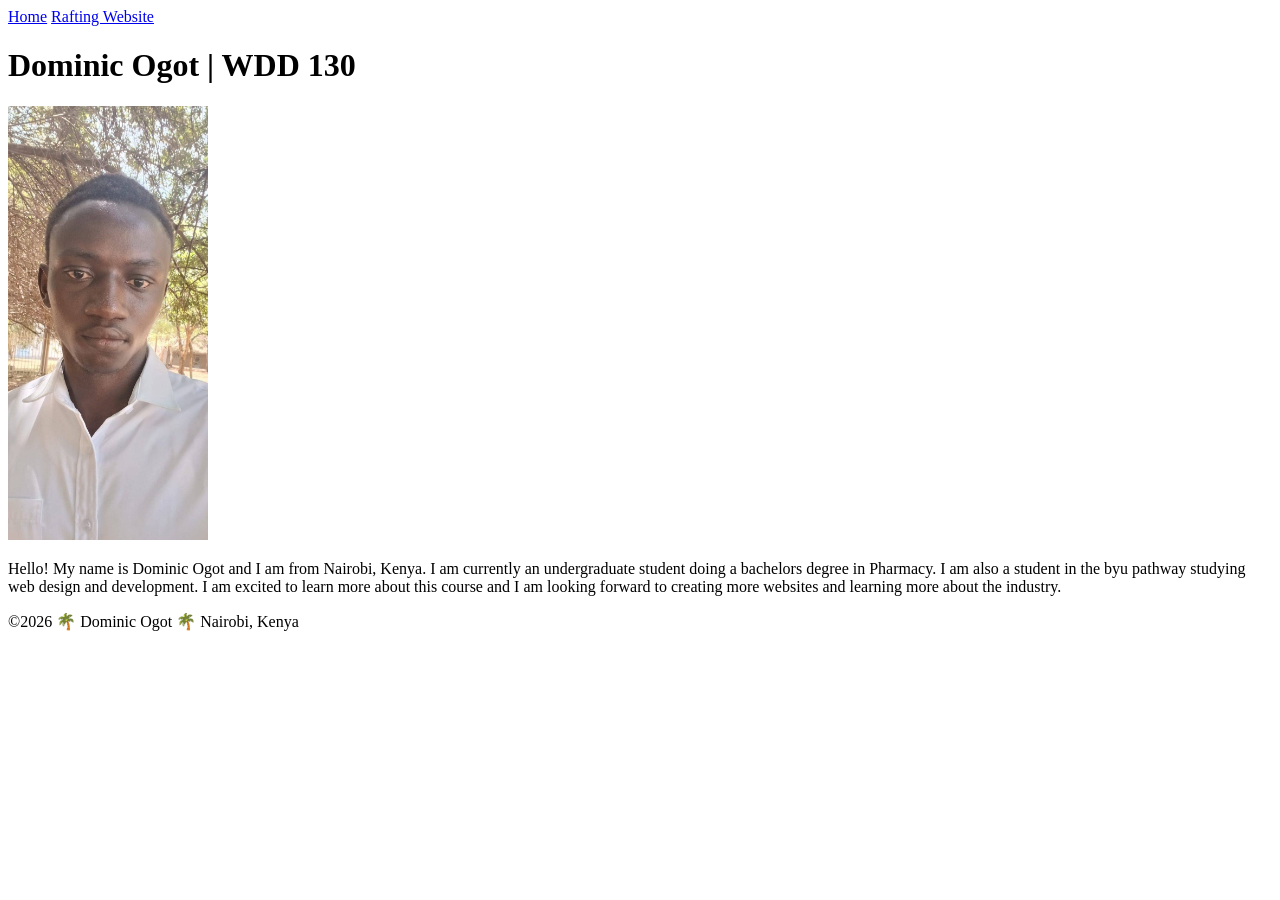
==== index.html @ e1ea5a2f "index.html" ====
<!DOCTYPE html>
<html lang="en-US">

<head>
    <meta charset="utf-8">
    <meta name="viewport" content="width=device-width,initial-scale=1.0">
    <title>Dominic Ogot | WDD 130</title>
</head>

<body>
    <header>
        <nav>
            <a href="#">Home</a>
            <a href="wwr/">Rafting Website</a>
        </nav>
    </header>
    <main>
        <h1>Dominic Ogot | WDD 130</h1>
        <img src="images/profile.jpeg" alt="Hello, my name is Dominic Ogot" width="200">
        <p>Hello! My name is Dominic Ogot and I am from Nairobi, Kenya. I am currently an
            undergraduate student doing a bachelors degree in Pharmacy. I am also a student in the
            byu pathway studying web design and development. I am excited to learn more about
            this course and I am looking forward to creating more websites and learning more about
            the industry.</p>
    </main>
    <footer>
        <p>©2026 🌴 Dominic Ogot 🌴 Nairobi, Kenya</p>
    </footer>
</body>

</html>
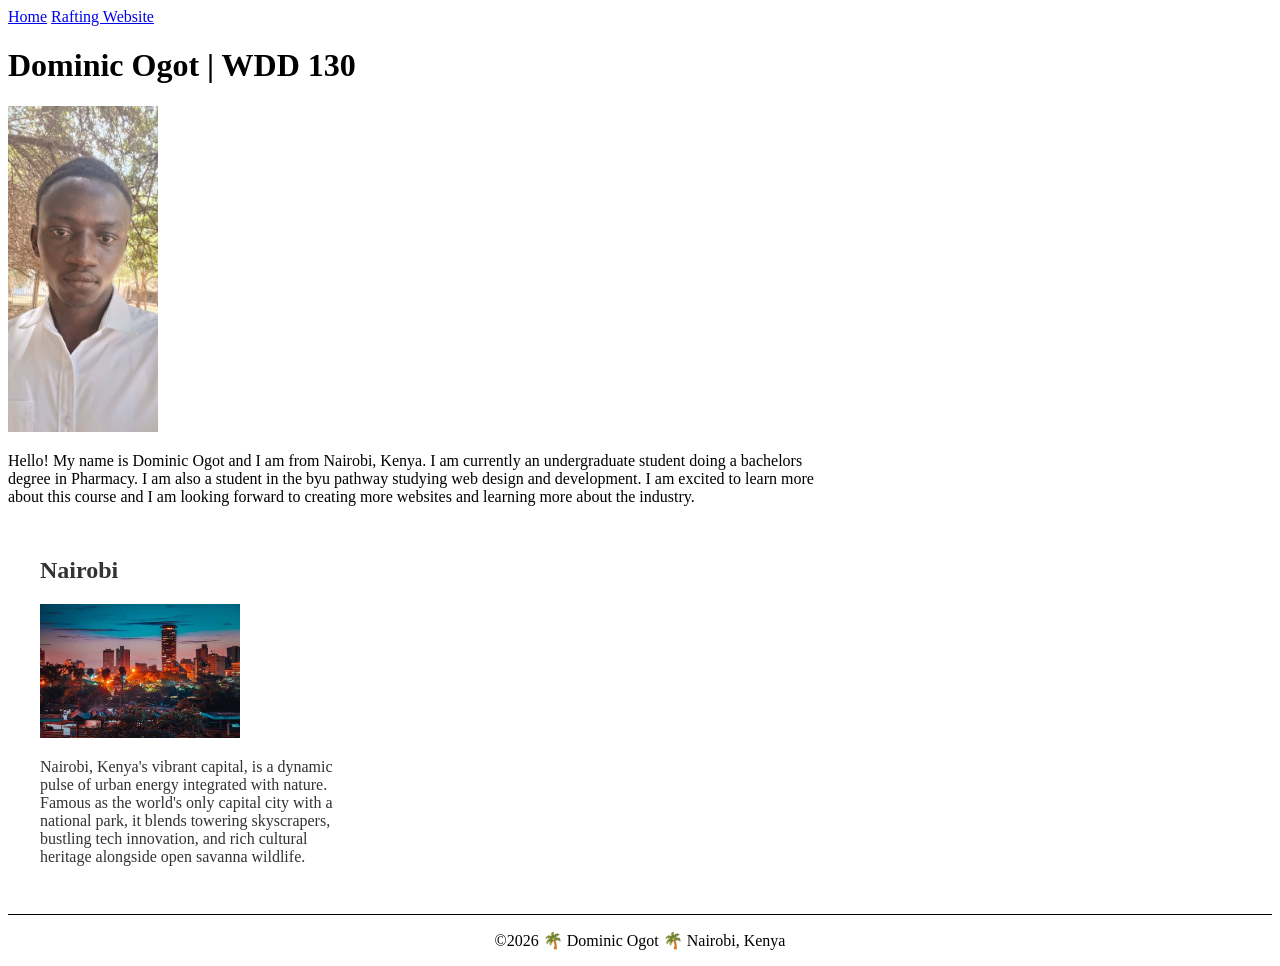
==== commit 32e32977: "images/Nairobi.jpg index.html styles/styles.css" ====
--- a/index.html
+++ b/index.html
@@ -5,6 +5,9 @@
     <meta charset="utf-8">
     <meta name="viewport" content="width=device-width,initial-scale=1.0">
     <title>Dominic Ogot | WDD 130</title>
+    <meta name="description" content="Dominic Ogot's BYU Idaho WDD 130 course Home page">
+    <meta name="author" content="Dominic Ogot">
+    <link rel="stylesheet" href="styles/styles.css">
 </head>
 
 <body>
@@ -23,6 +26,15 @@
             this course and I am looking forward to creating more websites and learning more about
             the industry.</p>
     </main>
+    <aside>
+        <h2>Nairobi</h2>
+        <img src="images/Nairobi.jpg" alt="Nairobi landscape">
+        <p>Nairobi, Kenya's vibrant capital, is a dynamic pulse of urban energy integrated with
+            nature. Famous
+            as the world's only capital city with a national park, it blends towering skyscrapers,
+            bustling tech
+            innovation, and rich cultural heritage alongside open savanna wildlife.</p>
+    </aside>
     <footer>
         <p>©2026 🌴 Dominic Ogot 🌴 Nairobi, Kenya</p>
     </footer>
--- a/styles/styles.css
+++ b/styles/styles.css
@@ -0,0 +1,33 @@
+main {
+    max-width: 840px;
+}
+
+aside {
+    width: 20rem;
+    margin: 1rem;
+    border: 1px solid rgb(0 0green 0blue / 0.2alpha);
+    /* 1 */
+    padding: 1rem;
+    color: #333;
+    text-align: centre;
+}
+
+aside img {
+    width: 200px;
+    height: auto;
+}
+
+main img {
+    width: 150px;
+    height: auto;
+}
+
+p {
+    padding: 0;
+}
+
+footer {
+    margin-top: 15px;
+    border-top: 1px solid #000;
+    text-align: center;
+}
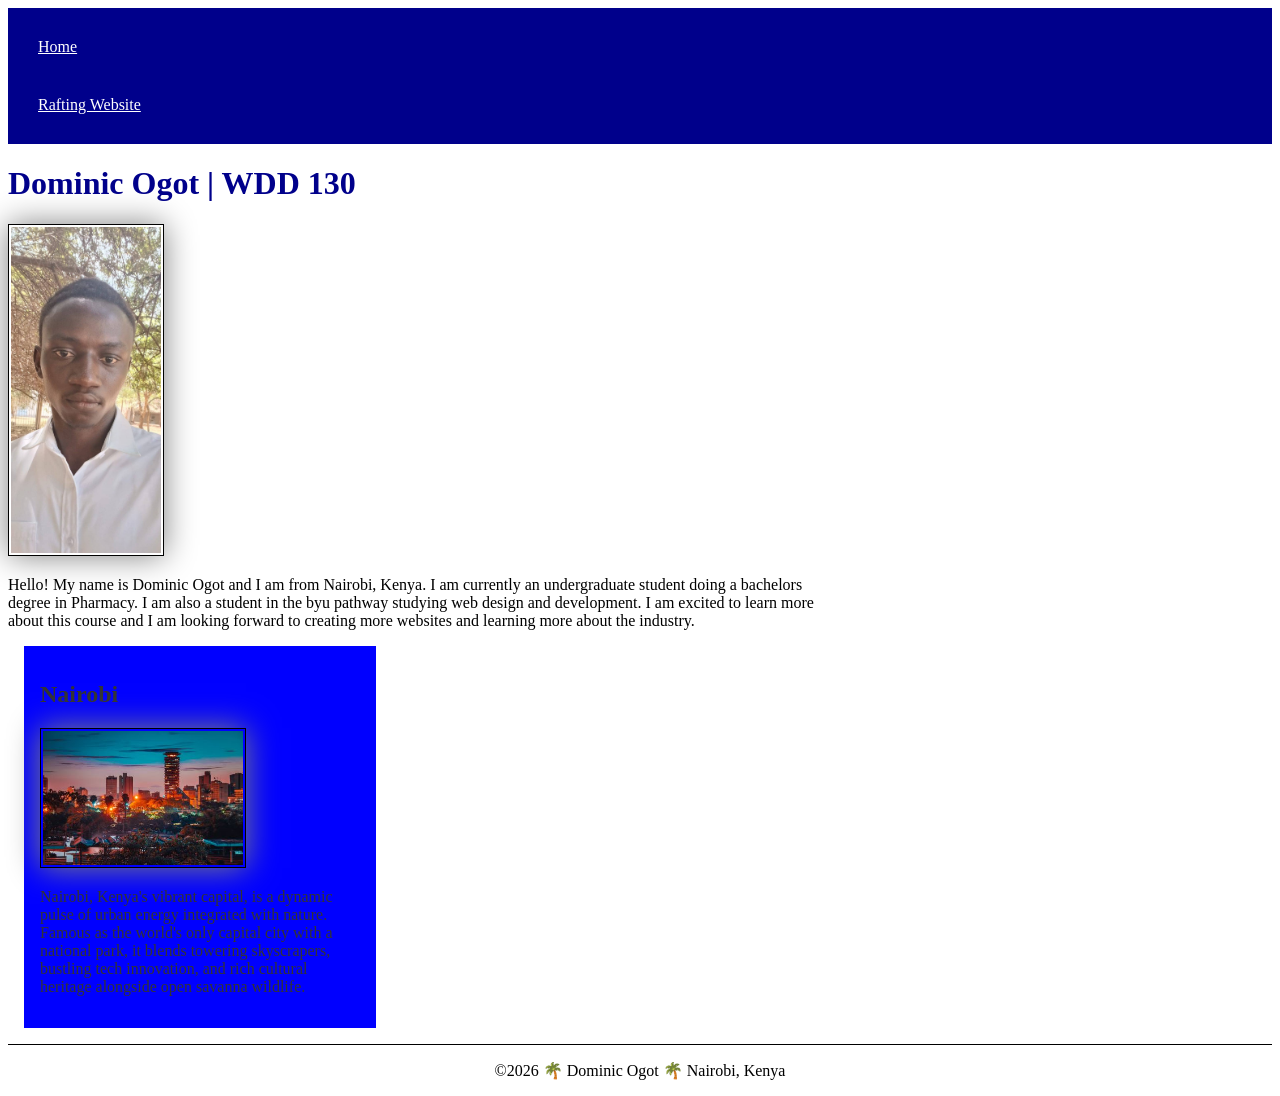
==== commit 7f346a20: "index.html styles/styles.css" ====
--- a/index.html
+++ b/index.html
@@ -5,7 +5,7 @@
     <meta charset="utf-8">
     <meta name="viewport" content="width=device-width,initial-scale=1.0">
     <title>Dominic Ogot | WDD 130</title>
-    <meta name="description" content="Dominic Ogot's BYU Idaho WDD 130 course Home page">
+    <meta name="description" content="Dominic Ogot's BYU Idaho WDD 130 course Home page ">
     <meta name="author" content="Dominic Ogot">
     <link rel="stylesheet" href="styles/styles.css">
 </head>
--- a/styles/styles.css
+++ b/styles/styles.css
@@ -1,3 +1,26 @@
+nav {
+    background-color: darkblue;
+    padding: 10px;
+}
+
+nav a {
+    color: white;
+    display: block;
+    padding: 20px;
+}
+
+h1 {
+    color: darkblue;
+}
+
+img {
+    width: 150px;
+    height: auto;
+    border: 1px solid black;
+    padding: 2px;
+    box-shadow: 0 0 30px gray;
+}
+
 main {
     max-width: 840px;
 }
@@ -5,11 +28,11 @@
 aside {
     width: 20rem;
     margin: 1rem;
-    border: 1px solid rgb(0 0green 0blue / 0.2alpha);
-    /* 1 */
+    border: 1px solid rgb(green blue / alpha);
     padding: 1rem;
     color: #333;
     text-align: centre;
+    background-color: blue;
 }
 
 aside img {
@@ -20,6 +43,9 @@
 main img {
     width: 150px;
     height: auto;
+    border: 1px solid black;
+    padding: 2px;
+    box-shadow: 0 0 30px gray
 }
 
 p {
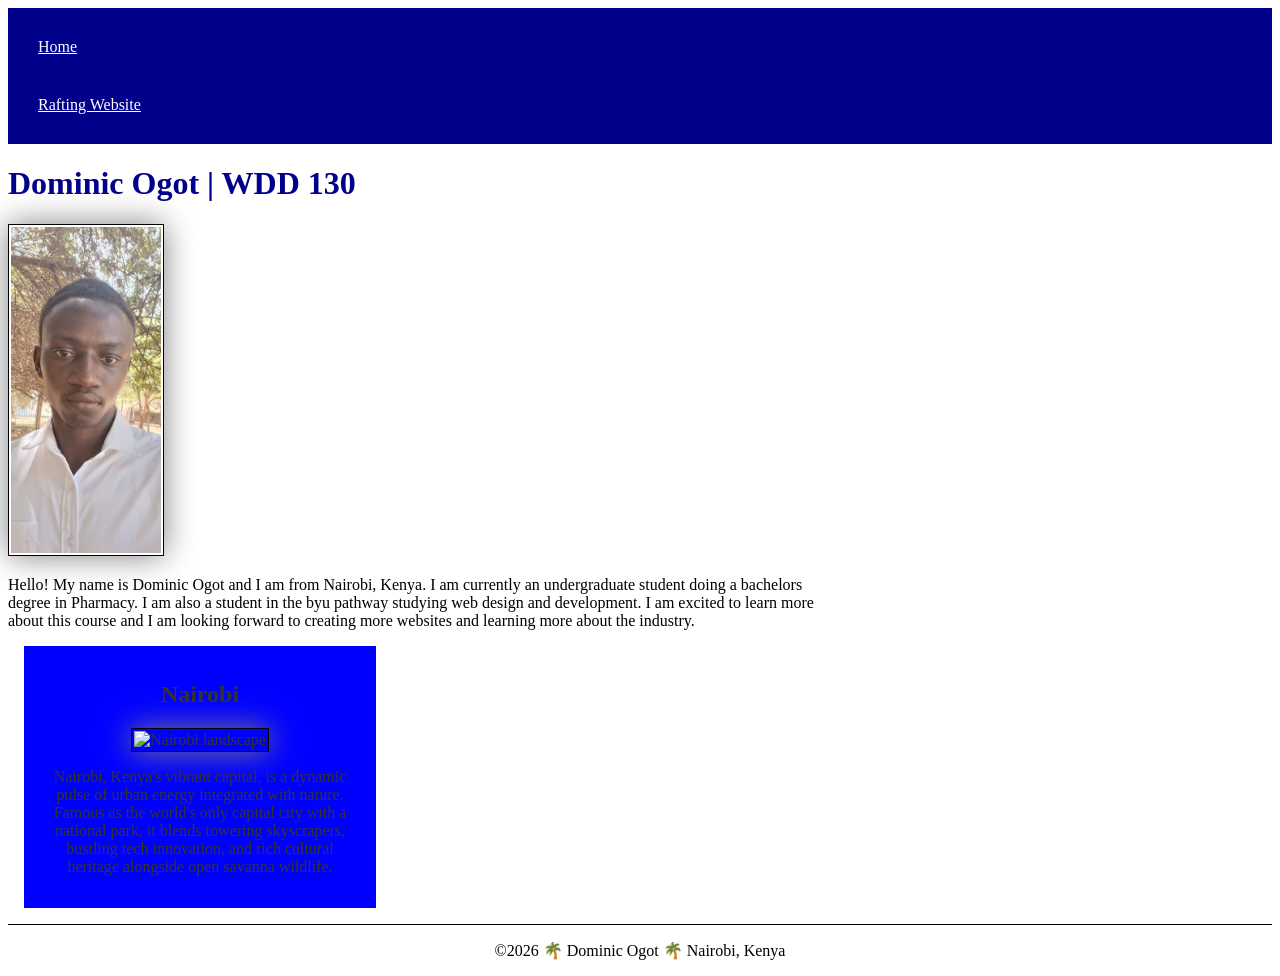
==== commit 9ac54bcc: "index.html" ====
--- a/index.html
+++ b/index.html
@@ -28,7 +28,7 @@
     </main>
     <aside>
         <h2>Nairobi</h2>
-        <img src="images/Nairobi.jpg" alt="Nairobi landscape">
+        <img src="images/nairobi.jpg" alt="Nairobi landscape">
         <p>Nairobi, Kenya's vibrant capital, is a dynamic pulse of urban energy integrated with
             nature. Famous
             as the world's only capital city with a national park, it blends towering skyscrapers,
--- a/styles/styles.css
+++ b/styles/styles.css
@@ -28,10 +28,10 @@
 aside {
     width: 20rem;
     margin: 1rem;
-    border: 1px solid rgb(green blue / alpha);
+    border: 1px solid rgb(blue / alpha);
     padding: 1rem;
     color: #333;
-    text-align: centre;
+    text-align: center;
     background-color: blue;
 }
 
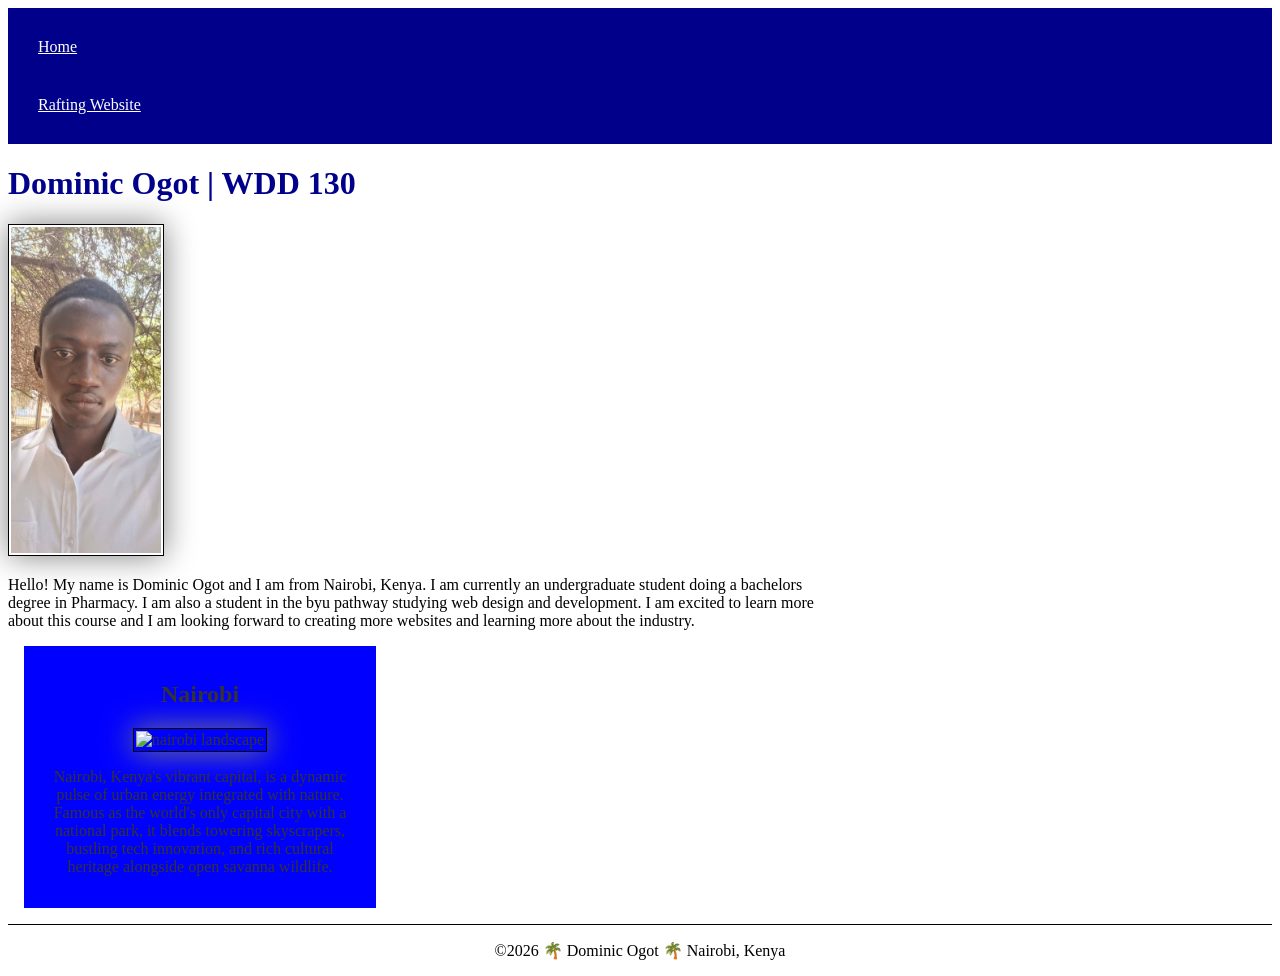
==== commit 74d42d95: "index.html" ====
--- a/index.html
+++ b/index.html
@@ -28,7 +28,7 @@
     </main>
     <aside>
         <h2>Nairobi</h2>
-        <img src="images/nairobi.jpg" alt="Nairobi landscape">
+        <img src="images/nairobi.jpg" alt="nairobi landscape">
         <p>Nairobi, Kenya's vibrant capital, is a dynamic pulse of urban energy integrated with
             nature. Famous
             as the world's only capital city with a national park, it blends towering skyscrapers,
--- a/styles/styles.css
+++ b/styles/styles.css
@@ -28,7 +28,7 @@
 aside {
     width: 20rem;
     margin: 1rem;
-    border: 1px solid rgb(blue / alpha);
+    border: 1px;
     padding: 1rem;
     color: #333;
     text-align: center;
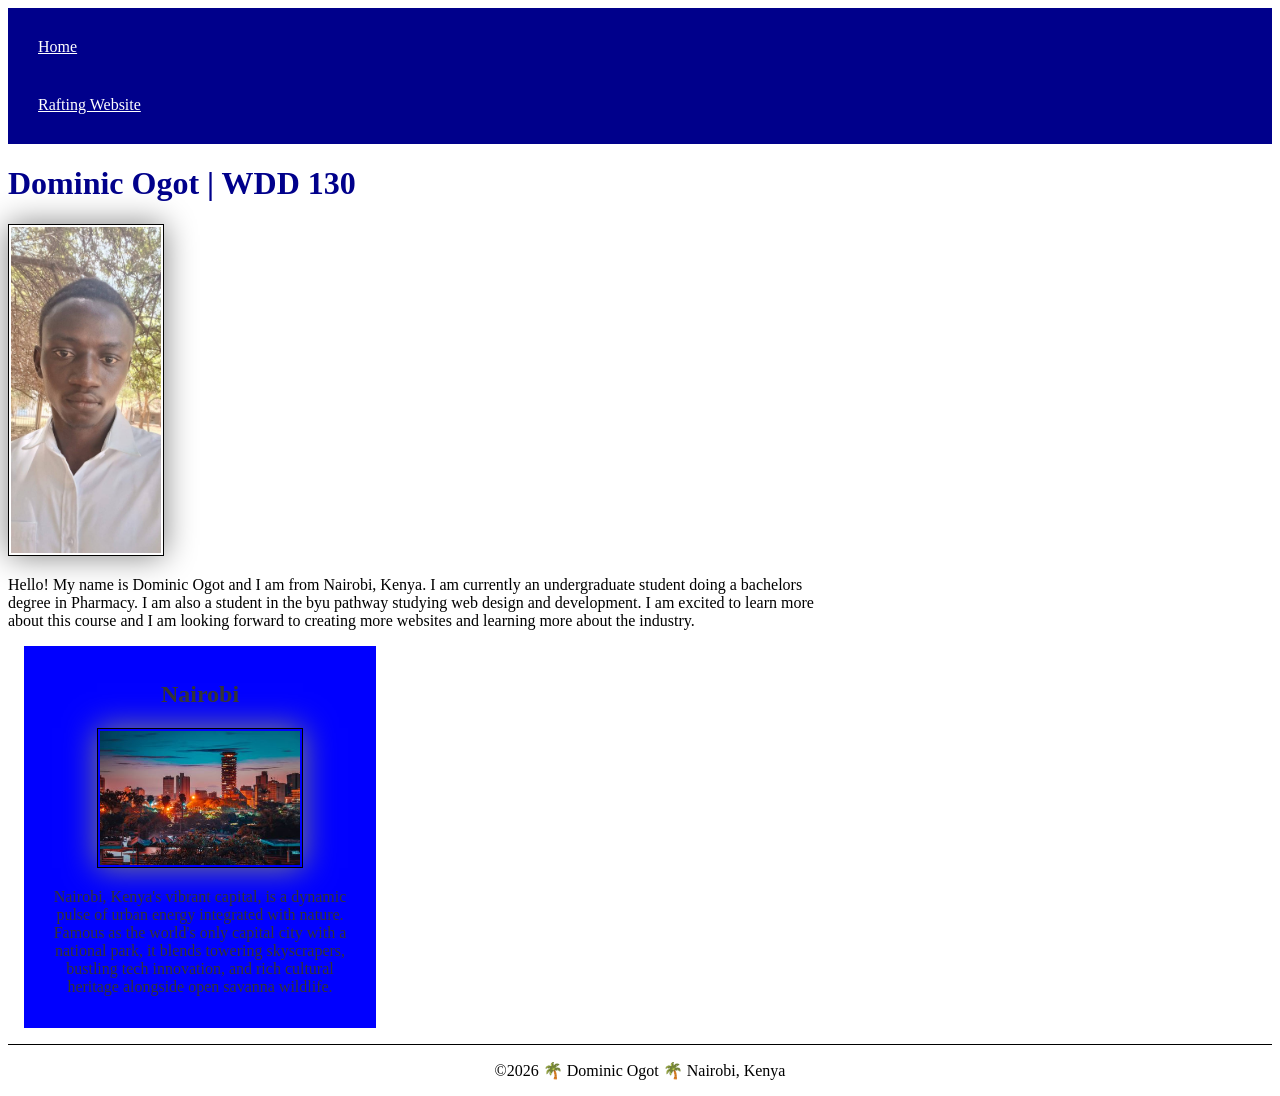
==== commit cad42eec: "images/Nairobi.jpg -> images/nairobi-town.jpg index.html" ====
--- a/index.html
+++ b/index.html
@@ -5,7 +5,7 @@
     <meta charset="utf-8">
     <meta name="viewport" content="width=device-width,initial-scale=1.0">
     <title>Dominic Ogot | WDD 130</title>
-    <meta name="description" content="Dominic Ogot's BYU Idaho WDD 130 course Home page ">
+    <meta name="description" content="Dominic Ogot's BYU Idaho WDD 130 course Home page. ">
     <meta name="author" content="Dominic Ogot">
     <link rel="stylesheet" href="styles/styles.css">
 </head>
@@ -28,7 +28,7 @@
     </main>
     <aside>
         <h2>Nairobi</h2>
-        <img src="images/nairobi.jpg" alt="nairobi landscape">
+        <img src="images/nairobi-town.jpg" alt="nairobi landscape">
         <p>Nairobi, Kenya's vibrant capital, is a dynamic pulse of urban energy integrated with
             nature. Famous
             as the world's only capital city with a national park, it blends towering skyscrapers,
